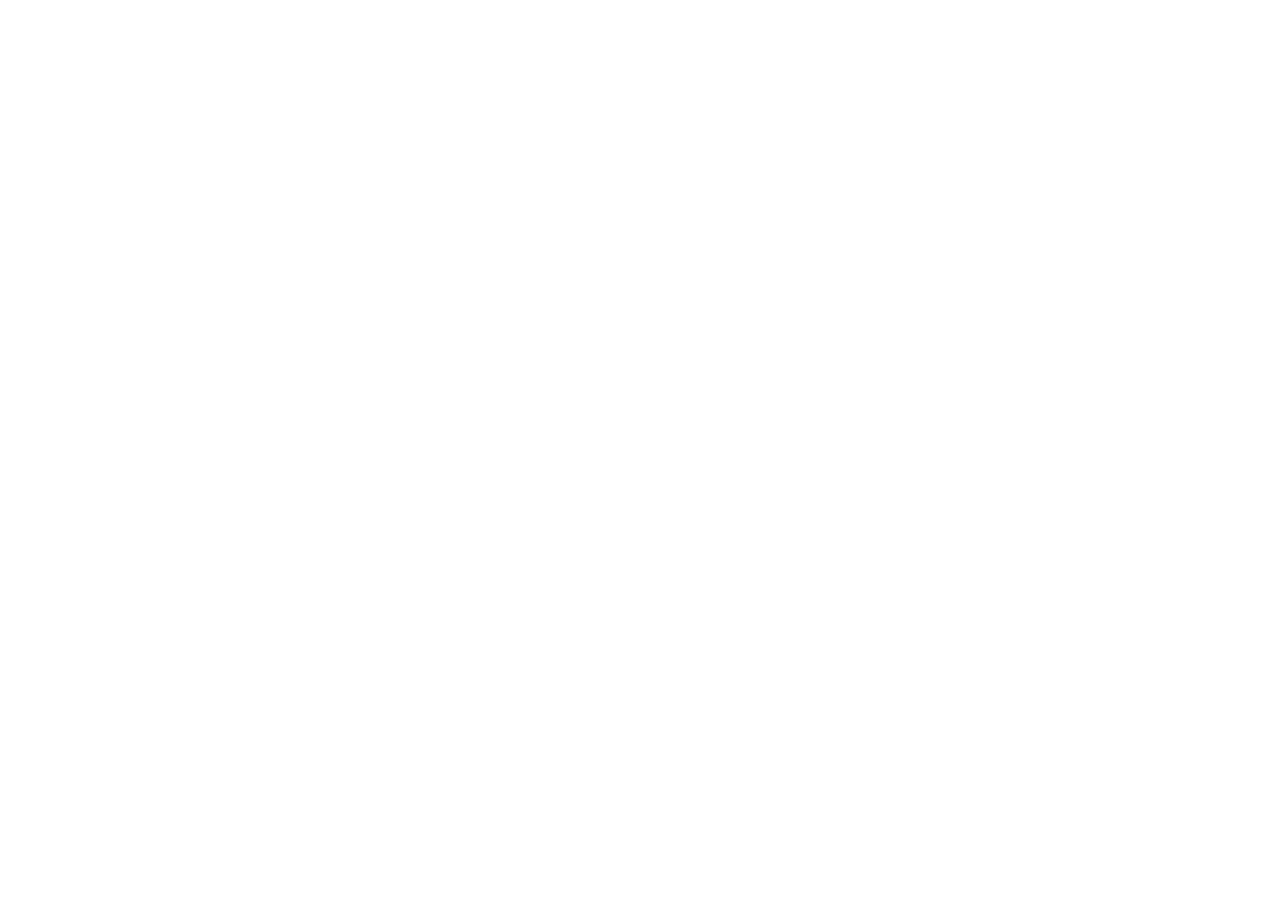
==== index.html @ 3a7843c9 "meta tags" ====
<!DOCTYPE html>
<html lang="en">

<head>
    <meta charset="UTF-8">
    <title>Cyberpur Platform</title>
    <meta http-equiv="X-UA-Compatible" content="IE=edge,chrome=1" />
    <meta name="description" content="Lokbidhi Learning by - Lokbidhi Cyberlab">
    <meta name="viewport" content="width=device-width, initial-scale=1.0, minimum-scale=1.0">
    <meta property="og:title" content="Cyberpur Vision Documentation" />
    <meta property="og:description" content="Cyberpur : Make Janakpur a Cyber City Vision Documentation" />
    <meta property="og:image"
        content="https://docs.cyberpur.com/img/cpur-vision.png" />
    <link rel="stylesheet" href="//cdn.jsdelivr.net/npm/docsify@4/lib/themes/vue.css">
    
    <link rel="stylesheet" href="https://unpkg.com/docsify-toc@1.0.0/dist/toc.css">
    <style>
        body {
            font-size: 18px
        }
        .markdown-section code, .markdown-section pre {
            background-color: #282828;
        }
        .markdown-section pre>code {
            color:#f97316;
        }

        .sidebar h1 a {
            color:#f97316;
        }

        main p {
            color:#f97316
        }
        
    </style>
</head>

<body>
    <div id="app"></div>
    <script>
        window.$docsify = {
            name: 'Cyberpur Knowledge base',
            repo: '',
            loadSidebar: true,
            subMaxLevel: 2,
            search: 'auto', // default
            search: [
                '/',            // => /README.md
                '/guide',       // => /guide.md
                '/get-started', // => /get-started.md                
            ],
            // complete configuration parameters
            search: {
                maxAge: 86400, // Expiration time, the default one day
                paths: [], // or 'auto'
                placeholder: 'Type to search',
                noData: 'No Results!',
                // Headline depth, 1 - 6
                depth: 2,
                hideOtherSidebarContent: false // whether or not to hide other sidebar content
            },
            toc: {
                scope: '.markdown-section',
                headings: 'h1, h2, h3, h4, h5, h6',
                title: 'Table of Contents',
            },
        };
    </script>
    <script src="//cdn.jsdelivr.net/npm/docsify@4"></script>
    <script src="//cdn.jsdelivr.net/npm/docsify/lib/plugins/search.min.js"></script>
    <script src="https://unpkg.com/docsify-toc@1.0.0/dist/toc.js"></script>
    <script>
        if (typeof navigator.serviceWorker !== 'undefined') {
            navigator.serviceWorker.register('sw.js')
        }
    </script>
</body>

</html>
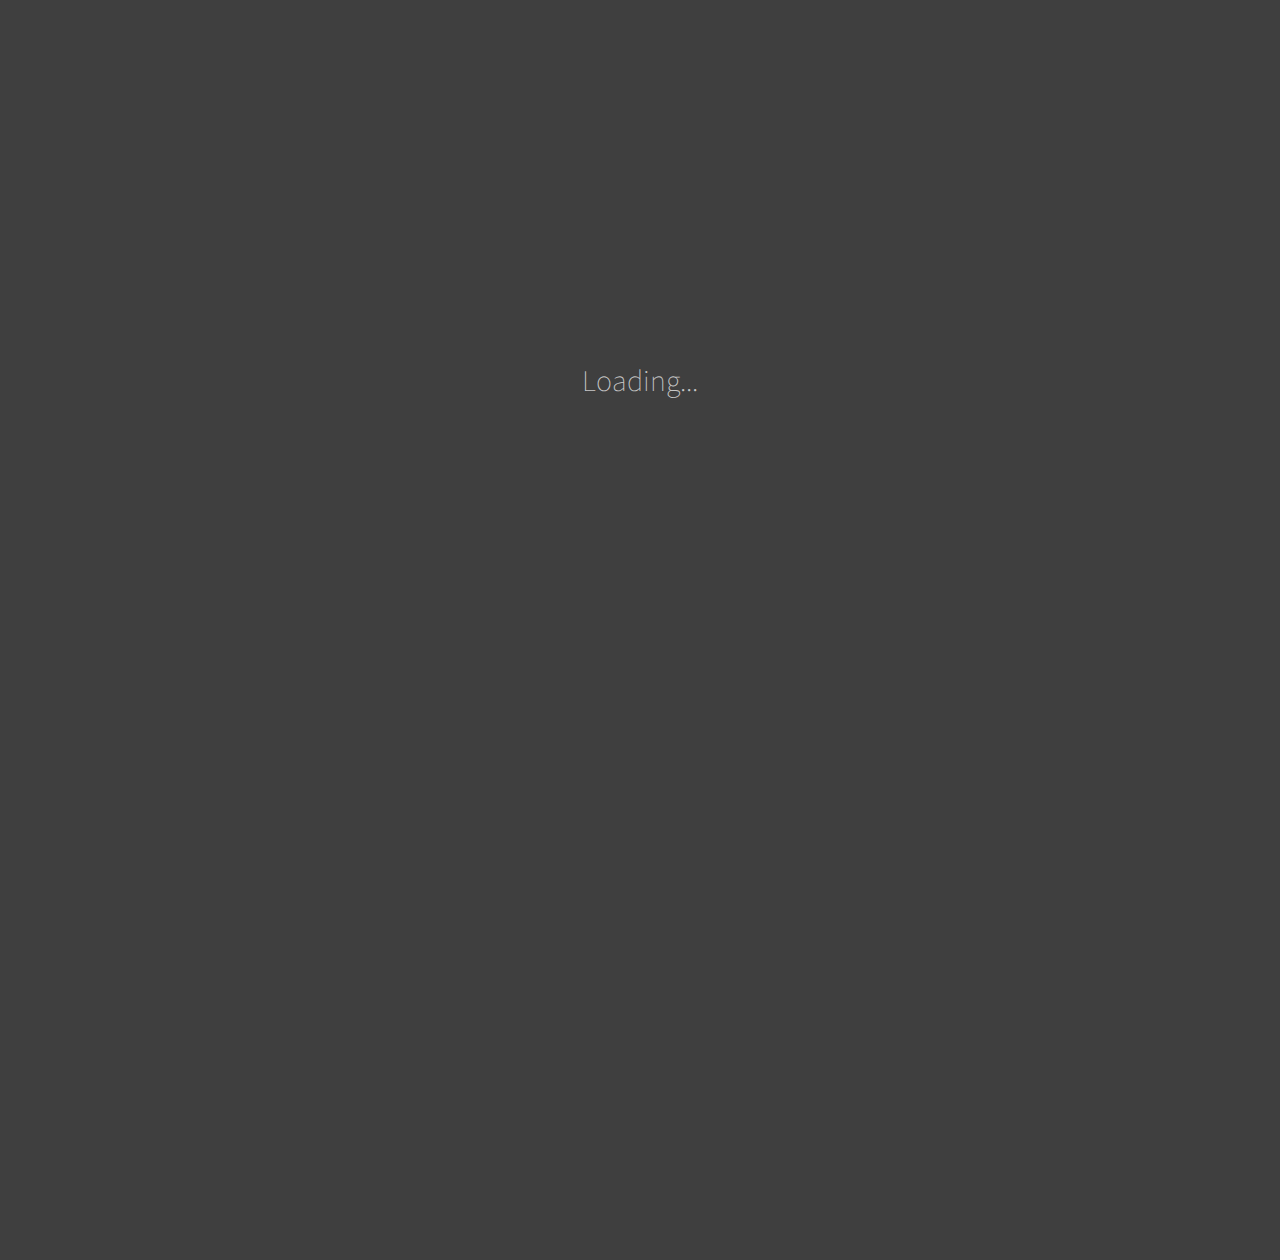
==== commit 4b848415: "first preview" ====
--- a/index.html
+++ b/index.html
@@ -10,10 +10,18 @@
     <meta property="og:title" content="Cyberpur Vision Documentation" />
     <meta property="og:description" content="Cyberpur : Make Janakpur a Cyber City Vision Documentation" />
     <meta property="og:image"
-        content="https://docs.cyberpur.com/img/cpur-vision.png" />
+        content="https://docs.cyberpur.com/img/banner.png" />
+    <meta property="og:url" content="https://docs.cyberpur.com" />
+    <meta property="og:type" content="website" />
     <link rel="stylesheet" href="//cdn.jsdelivr.net/npm/docsify@4/lib/themes/vue.css">
-    
-    <link rel="stylesheet" href="https://unpkg.com/docsify-toc@1.0.0/dist/toc.css">
+    <script>
+        // Public site only
+        if (!(/docsify/.test(location.host))) {
+            document.write(
+                '<link rel="stylesheet" href="./style.css">'
+            );
+        }
+    </script>
     <style>
         body {
             font-size: 18px
@@ -59,17 +67,11 @@
                 // Headline depth, 1 - 6
                 depth: 2,
                 hideOtherSidebarContent: false // whether or not to hide other sidebar content
-            },
-            toc: {
-                scope: '.markdown-section',
-                headings: 'h1, h2, h3, h4, h5, h6',
-                title: 'Table of Contents',
-            },
+            }
         };
     </script>
     <script src="//cdn.jsdelivr.net/npm/docsify@4"></script>
-    <script src="//cdn.jsdelivr.net/npm/docsify/lib/plugins/search.min.js"></script>
-    <script src="https://unpkg.com/docsify-toc@1.0.0/dist/toc.js"></script>
+    <script src="//cdn.jsdelivr.net/npm/docsify/lib/plugins/search.min.js"></script>    
     <script>
         if (typeof navigator.serviceWorker !== 'undefined') {
             navigator.serviceWorker.register('sw.js')
--- a/style.css
+++ b/style.css
@@ -0,0 +1,1002 @@
+@import url("https://fonts.googleapis.com/css?family=Roboto+Mono|Source+Sans+Pro:300,400,600");
+
+* {
+    -webkit-font-smoothing: antialiased;
+    -webkit-overflow-scrolling: touch;
+    -webkit-tap-highlight-color: rgba(0, 0, 0, 0);
+    -webkit-text-size-adjust: none;
+    -webkit-touch-callout: none;
+    box-sizing: border-box
+}
+
+body:not(.ready) {
+    overflow: hidden
+}
+
+body:not(.ready) .app-nav,
+body:not(.ready)>nav,
+body:not(.ready) [data-cloak] {
+    display: none
+}
+
+div#app {
+    font-size: 30px;
+    font-weight: lighter;
+    margin: 40vh auto;
+    text-align: center
+}
+
+div#app:empty:before {
+    content: "Loading..."
+}
+
+.emoji {
+    height: 1.2rem;
+    vertical-align: middle
+}
+
+.progress {
+    background-color: var(--theme-color, #ea6f5a);
+    height: 2px;
+    left: 0;
+    position: fixed;
+    right: 0;
+    top: 0;
+    transition: width .2s, opacity .4s;
+    width: 0;
+    z-index: 999999
+}
+
+.search a:hover {
+    color: var(--theme-color, #ea6f5a)
+}
+
+.search .search-keyword {
+    color: var(--theme-color, #ea6f5a);
+    font-style: normal;
+    font-weight: 700
+}
+
+body,
+html {
+    height: 100%
+}
+
+body {
+    -moz-osx-font-smoothing: grayscale;
+    -webkit-font-smoothing: antialiased;
+    color: #c8c8c8;
+    font-family: Source Sans Pro, Helvetica Neue, Arial, sans-serif;
+    font-size: 15px;
+    letter-spacing: 0;
+    margin: 0;
+    overflow-x: hidden
+}
+
+img {
+    max-width: 100%
+}
+
+a[disabled] {
+    cursor: not-allowed;
+    opacity: .6
+}
+
+kbd {
+    border: 1px solid #ccc;
+    border-radius: 3px;
+    display: inline-block;
+    font-size: 12px !important;
+    line-height: 12px;
+    margin-bottom: 3px;
+    padding: 3px 5px;
+    vertical-align: middle
+}
+
+li input[type=checkbox] {
+    margin: 0 .2em .25em 0;
+    vertical-align: middle
+}
+
+.app-nav {
+    margin: 25px 60px 0 0;
+    position: absolute;
+    right: 0;
+    text-align: right;
+    z-index: 10
+}
+
+.app-nav.no-badge {
+    margin-right: 25px
+}
+
+.app-nav p {
+    margin: 0
+}
+
+.app-nav>a {
+    margin: 0 1rem;
+    padding: 5px 0
+}
+
+.app-nav li,
+.app-nav ul {
+    display: inline-block;
+    list-style: none;
+    margin: 0
+}
+
+.app-nav a {
+    color: inherit;
+    font-size: 16px;
+    text-decoration: none;
+    transition: color .3s
+}
+
+.app-nav a:hover {
+    color: var(--theme-color, #ea6f5a)
+}
+
+.app-nav a.active {
+    border-bottom: 2px solid var(--theme-color, #ea6f5a);
+    color: var(--theme-color, #ea6f5a)
+}
+
+.app-nav li {
+    display: inline-block;
+    margin: 0 1rem;
+    padding: 5px 0;
+    position: relative;
+    cursor: pointer
+}
+
+.app-nav li ul {
+    background-color: #fff;
+    border: 1px solid;
+    border-color: #ddd #ddd #ccc;
+    border-radius: 4px;
+    box-sizing: border-box;
+    display: none;
+    max-height: calc(100vh - 61px);
+    overflow-y: auto;
+    padding: 10px 0;
+    position: absolute;
+    right: -15px;
+    text-align: left;
+    top: 100%;
+    white-space: nowrap
+}
+
+.app-nav li ul li {
+    display: block;
+    font-size: 14px;
+    line-height: 1rem;
+    margin: 8px 14px;
+    white-space: nowrap
+}
+
+.app-nav li ul a {
+    display: block;
+    font-size: inherit;
+    margin: 0;
+    padding: 0
+}
+
+.app-nav li ul a.active {
+    border-bottom: 0
+}
+
+.app-nav li:hover ul {
+    display: block
+}
+
+.github-corner {
+    border-bottom: 0;
+    position: fixed;
+    right: 0;
+    text-decoration: none;
+    top: 0;
+    z-index: 1
+}
+
+.github-corner:hover .octo-arm {
+    -webkit-animation: octocat-wave .56s ease-in-out;
+    animation: octocat-wave .56s ease-in-out
+}
+
+.github-corner svg {
+    color: #3f3f3f;
+    fill: var(--theme-color, #ea6f5a);
+    height: 80px;
+    width: 80px
+}
+
+main {
+    display: block;
+    position: relative;
+    width: 100vw;
+    height: 100%;
+    z-index: 0
+}
+
+main.hidden {
+    display: none
+}
+
+.anchor {
+    display: inline-block;
+    text-decoration: none;
+    transition: all .3s
+}
+
+.anchor span {
+    color: #c8c8c8
+}
+
+.anchor:hover {
+    text-decoration: underline
+}
+
+.sidebar {
+    border-right: 1px solid rgba(0, 0, 0, .07);
+    overflow-y: auto;
+    padding: 40px 0 0;
+    position: absolute;
+    top: 0;
+    bottom: 0;
+    left: 0;
+    transition: transform .25s ease-out;
+    width: 300px;
+    z-index: 20
+}
+
+.sidebar>h1 {
+    margin: 0 auto 1rem;
+    font-size: 1.5rem;
+    font-weight: 300;
+    text-align: center
+}
+
+.sidebar>h1 a {
+    color: inherit;
+    text-decoration: none
+}
+
+.sidebar>h1 .app-nav {
+    display: block;
+    position: static
+}
+
+.sidebar .sidebar-nav {
+    line-height: 2em;
+    padding-bottom: 40px
+}
+
+.sidebar li.collapse .app-sub-sidebar {
+    display: none
+}
+
+.sidebar ul {
+    margin: 0 0 0 15px;
+    padding: 0
+}
+
+.sidebar li>p {
+    font-weight: 700;
+    margin: 0
+}
+
+.sidebar ul,
+.sidebar ul li {
+    list-style: none
+}
+
+.sidebar ul li a {
+    border-bottom: none;
+    display: block
+}
+
+.sidebar ul li ul {
+    padding-left: 20px
+}
+
+.sidebar::-webkit-scrollbar {
+    width: 4px
+}
+
+.sidebar::-webkit-scrollbar-thumb {
+    background: transparent;
+    border-radius: 4px
+}
+
+.sidebar:hover::-webkit-scrollbar-thumb {
+    background: hsla(0, 0%, 53.3%, .4)
+}
+
+.sidebar:hover::-webkit-scrollbar-track {
+    background: hsla(0, 0%, 53.3%, .1)
+}
+
+.sidebar-toggle {
+    background-color: transparent;
+    background-color: rgba(63, 63, 63, .8);
+    border: 0;
+    outline: none;
+    padding: 10px;
+    position: absolute;
+    bottom: 0;
+    left: 0;
+    text-align: center;
+    transition: opacity .3s;
+    width: 284px;
+    z-index: 30;
+    cursor: pointer
+}
+
+.sidebar-toggle:hover .sidebar-toggle-button {
+    opacity: .4
+}
+
+.sidebar-toggle span {
+    background-color: var(--theme-color, #ea6f5a);
+    display: block;
+    margin-bottom: 4px;
+    width: 16px;
+    height: 2px
+}
+
+body.sticky .sidebar,
+body.sticky .sidebar-toggle {
+    position: fixed
+}
+
+.content {
+    padding-top: 60px;
+    position: absolute;
+    top: 0;
+    right: 0;
+    bottom: 0;
+    left: 300px;
+    transition: left .25s ease
+}
+
+.markdown-section {
+    margin: 0 auto;
+    max-width: 80%;
+    padding: 30px 15px 40px;
+    position: relative
+}
+
+.markdown-section>* {
+    box-sizing: border-box;
+    font-size: inherit
+}
+
+.markdown-section>:first-child {
+    margin-top: 0 !important
+}
+
+.markdown-section hr {
+    border: none;
+    border-bottom: 1px solid #eee;
+    margin: 2em 0
+}
+
+.markdown-section iframe {
+    border: 1px solid #eee;
+    width: 1px;
+    min-width: 100%
+}
+
+.markdown-section table {
+    border-collapse: collapse;
+    border-spacing: 0;
+    display: block;
+    margin-bottom: 1rem;
+    overflow: auto;
+    width: 100%
+}
+
+.markdown-section th {
+    font-weight: 700
+}
+
+.markdown-section td,
+.markdown-section th {
+    border: 1px solid #ddd;
+    padding: 6px 13px
+}
+
+.markdown-section tr {
+    border-top: 1px solid #ccc
+}
+
+.markdown-section tr:nth-child(2n) {
+    background-color: #f8f8f8
+}
+
+.markdown-section p.tip {
+    background-color: #f8f8f8;
+    border-bottom-right-radius: 2px;
+    border-left: 4px solid #f66;
+    border-top-right-radius: 2px;
+    margin: 2em 0;
+    padding: 12px 24px 12px 30px;
+    position: relative
+}
+
+.markdown-section p.tip:before {
+    background-color: #f66;
+    border-radius: 100%;
+    color: #3f3f3f;
+    content: "!";
+    font-family: Dosis, Source Sans Pro, Helvetica Neue, Arial, sans-serif;
+    font-size: 14px;
+    font-weight: 700;
+    left: -12px;
+    line-height: 20px;
+    position: absolute;
+    height: 20px;
+    width: 20px;
+    text-align: center;
+    top: 14px
+}
+
+.markdown-section p.tip code {
+    background-color: #efefef
+}
+
+.markdown-section p.tip em {
+    color: #c8c8c8
+}
+
+.markdown-section p.warn {
+    background: rgba(234, 111, 90, .1);
+    border-radius: 2px;
+    padding: 1rem
+}
+
+.markdown-section ul.task-list>li {
+    list-style-type: none
+}
+
+body.close .sidebar {
+    transform: translateX(-300px)
+}
+
+body.close .sidebar-toggle {
+    width: auto
+}
+
+body.close .content {
+    left: 0
+}
+
+@media print {
+
+    .app-nav,
+    .github-corner,
+    .sidebar,
+    .sidebar-toggle {
+        display: none
+    }
+}
+
+@media screen and (max-width:768px) {
+
+    .github-corner,
+    .sidebar,
+    .sidebar-toggle {
+        position: fixed
+    }
+
+    .app-nav {
+        margin-top: 16px
+    }
+
+    .app-nav li ul {
+        top: 30px
+    }
+
+    main {
+        height: auto;
+        min-height: 100vh;
+        overflow-x: hidden
+    }
+
+    .sidebar {
+        left: -300px;
+        transition: transform .25s ease-out
+    }
+
+    .content {
+        left: 0;
+        max-width: 100vw;
+        position: static;
+        padding-top: 20px;
+        transition: transform .25s ease
+    }
+
+    .app-nav,
+    .github-corner {
+        transition: transform .25s ease-out
+    }
+
+    .sidebar-toggle {
+        background-color: transparent;
+        width: auto;
+        padding: 30px 30px 10px 10px
+    }
+
+    body.close .sidebar {
+        transform: translateX(300px)
+    }
+
+    body.close .sidebar-toggle {
+        background-color: rgba(63, 63, 63, .8);
+        transition: background-color 1s;
+        width: 284px;
+        padding: 10px
+    }
+
+    body.close .content {
+        transform: translateX(300px)
+    }
+
+    body.close .app-nav,
+    body.close .github-corner {
+        display: none
+    }
+
+    .github-corner:hover .octo-arm {
+        -webkit-animation: none;
+        animation: none
+    }
+
+    .github-corner .octo-arm {
+        -webkit-animation: octocat-wave .56s ease-in-out;
+        animation: octocat-wave .56s ease-in-out
+    }
+}
+
+@-webkit-keyframes octocat-wave {
+
+    0%,
+    to {
+        transform: rotate(0)
+    }
+
+    20%,
+    60% {
+        transform: rotate(-25deg)
+    }
+
+    40%,
+    80% {
+        transform: rotate(10deg)
+    }
+}
+
+@keyframes octocat-wave {
+
+    0%,
+    to {
+        transform: rotate(0)
+    }
+
+    20%,
+    60% {
+        transform: rotate(-25deg)
+    }
+
+    40%,
+    80% {
+        transform: rotate(10deg)
+    }
+}
+
+section.cover {
+    align-items: center;
+    background-position: 50%;
+    background-repeat: no-repeat;
+    background-size: cover;
+    height: 100vh;
+    width: 100vw;
+    display: none
+}
+
+section.cover.show {
+    display: flex
+}
+
+section.cover.has-mask .mask {
+    background-color: #3f3f3f;
+    opacity: .8;
+    position: absolute;
+    top: 0;
+    height: 100%;
+    width: 100%
+}
+
+section.cover .cover-main {
+    flex: 1;
+    margin: -20px 16px 0;
+    text-align: center;
+    position: relative
+}
+
+section.cover a {
+    color: inherit;
+    text-decoration: none
+}
+
+section.cover a:hover {
+    text-decoration: none
+}
+
+section.cover p {
+    line-height: 1.5rem;
+    margin: 1em 0
+}
+
+section.cover h1 {
+    color: inherit;
+    font-size: 2.5rem;
+    font-weight: 300;
+    margin: .625rem 0 2.5rem;
+    position: relative;
+    text-align: center
+}
+
+section.cover h1 a {
+    display: block
+}
+
+section.cover h1 small {
+    bottom: -.4375rem;
+    font-size: 1rem;
+    position: absolute
+}
+
+section.cover blockquote {
+    font-size: 1.5rem;
+    text-align: center
+}
+
+section.cover ul {
+    line-height: 1.8;
+    list-style-type: none;
+    margin: 1em auto;
+    max-width: 500px;
+    padding: 0
+}
+
+section.cover .cover-main>p:last-child a {
+    border-radius: 2rem;
+    border: 1px solid var(--theme-color, #ea6f5a);
+    box-sizing: border-box;
+    color: var(--theme-color, #ea6f5a);
+    display: inline-block;
+    font-size: 1.05rem;
+    letter-spacing: .1rem;
+    margin: .5rem 1rem;
+    padding: .75em 2rem;
+    text-decoration: none;
+    transition: all .15s ease
+}
+
+section.cover .cover-main>p:last-child a:last-child {
+    background-color: var(--theme-color, #ea6f5a);
+    color: #fff
+}
+
+section.cover .cover-main>p:last-child a:last-child:hover {
+    color: inherit;
+    opacity: .8
+}
+
+section.cover .cover-main>p:last-child a:hover {
+    color: inherit
+}
+
+section.cover blockquote>p>a {
+    border-bottom: 2px solid var(--theme-color, #ea6f5a);
+    transition: color .3s
+}
+
+section.cover blockquote>p>a:hover {
+    color: var(--theme-color, #ea6f5a)
+}
+
+.sidebar,
+body {
+    background-color: #3f3f3f
+}
+
+.sidebar {
+    color: #c8c8c8
+}
+
+.sidebar li {
+    margin: 6px 15px 6px 0
+}
+
+.sidebar ul li a {
+    color: #c8c8c8;
+    font-size: 14px;
+    overflow: hidden;
+    text-decoration: none;
+    text-overflow: ellipsis;
+    white-space: nowrap
+}
+
+.sidebar ul li a:hover {
+    text-decoration: underline
+}
+
+.sidebar ul li ul {
+    padding: 0
+}
+
+.sidebar ul li.active>a {
+    color: var(--theme-color, #ea6f5a);
+    font-weight: 600
+}
+
+.markdown-section h1,
+.markdown-section h2,
+.markdown-section h3,
+.markdown-section h4,
+.markdown-section strong {
+    color: #657b83;
+    font-weight: 600
+}
+
+.markdown-section a {
+    color: var(--theme-color, #ea6f5a);
+    font-weight: 600
+}
+
+.markdown-section h1 {
+    font-size: 2rem;
+    margin: 0 0 1rem
+}
+
+.markdown-section h2 {
+    font-size: 1.75rem;
+    margin: 45px 0 .8rem
+}
+
+.markdown-section h3 {
+    font-size: 1.5rem;
+    margin: 40px 0 .6rem
+}
+
+.markdown-section h4 {
+    font-size: 1.25rem
+}
+
+.markdown-section h5 {
+    font-size: 1rem
+}
+
+.markdown-section h6 {
+    color: #777;
+    font-size: 1rem
+}
+
+.markdown-section figure,
+.markdown-section ol,
+.markdown-section p,
+.markdown-section ul {
+    margin: 1.2em 0
+}
+
+.markdown-section ol,
+.markdown-section p,
+.markdown-section ul {
+    line-height: 1.6rem;
+    word-spacing: .05rem
+}
+
+.markdown-section ol,
+.markdown-section ul {
+    padding-left: 1.5rem
+}
+
+.markdown-section blockquote {
+    border-left: 4px solid var(--theme-color, #ea6f5a);
+    color: #858585;
+    margin: 2em 0;
+    padding-left: 20px
+}
+
+.markdown-section blockquote p {
+    font-weight: 600;
+    margin-left: 0
+}
+
+.markdown-section iframe {
+    margin: 1em 0
+}
+
+.markdown-section em {
+    color: #7f8c8d
+}
+
+.markdown-section code {
+    background-color: #282828;
+    border-radius: 2px;
+    color: #657b83;
+    font-family: Roboto Mono, Monaco, courier, monospace;
+    margin: 0 2px;
+    padding: 3px 5px;
+    white-space: pre-wrap
+}
+
+.markdown-section>:not(h1):not(h2):not(h3):not(h4):not(h5):not(h6) code {
+    font-size: .8rem
+}
+
+.markdown-section pre {
+    -moz-osx-font-smoothing: initial;
+    -webkit-font-smoothing: initial;
+    background-color: #282828;
+    font-family: Roboto Mono, Monaco, courier, monospace;
+    line-height: 1.5rem;
+    margin: 1.2em 0;
+    overflow: auto;
+    padding: 0 1.4rem;
+    position: relative;
+    word-wrap: normal
+}
+
+.token.cdata,
+.token.comment,
+.token.doctype,
+.token.prolog {
+    color: #8e908c
+}
+
+.token.namespace {
+    opacity: .7
+}
+
+.token.boolean,
+.token.number {
+    color: #c76b29
+}
+
+.token.punctuation {
+    color: #525252
+}
+
+.token.property {
+    color: #c08b30
+}
+
+.token.tag {
+    color: #2973b7
+}
+
+.token.string {
+    color: var(--theme-color, #ea6f5a)
+}
+
+.token.selector {
+    color: #6679cc
+}
+
+.token.attr-name {
+    color: #2973b7
+}
+
+.language-css .token.string,
+.style .token.string,
+.token.entity,
+.token.url {
+    color: #22a2c9
+}
+
+.token.attr-value,
+.token.control,
+.token.directive,
+.token.unit {
+    color: var(--theme-color, #ea6f5a)
+}
+
+.token.keyword {
+    color: #e96900
+}
+
+.token.atrule,
+.token.regex,
+.token.statement {
+    color: #22a2c9
+}
+
+.token.placeholder,
+.token.variable {
+    color: #3d8fd1
+}
+
+.token.deleted {
+    text-decoration: line-through
+}
+
+.token.inserted {
+    border-bottom: 1px dotted #202746;
+    text-decoration: none
+}
+
+.token.italic {
+    font-style: italic
+}
+
+.token.bold,
+.token.important {
+    font-weight: 700
+}
+
+.token.important {
+    color: #c94922
+}
+
+.token.entity {
+    cursor: help
+}
+
+.markdown-section pre>code {
+    -moz-osx-font-smoothing: initial;
+    -webkit-font-smoothing: initial;
+    background-color: #282828;
+    border-radius: 2px;
+    color: #657b83;
+    display: block;
+    font-family: Roboto Mono, Monaco, courier, monospace;
+    font-size: .8rem;
+    line-height: inherit;
+    margin: 0 2px;
+    max-width: inherit;
+    overflow: inherit;
+    padding: 2.2em 5px;
+    white-space: inherit
+}
+
+.markdown-section code:after,
+.markdown-section code:before {
+    letter-spacing: .05rem
+}
+
+code .token {
+    -moz-osx-font-smoothing: initial;
+    -webkit-font-smoothing: initial;
+    min-height: 1.5rem;
+    position: relative;
+    left: auto
+}
+
+pre:after {
+    color: #ccc;
+    content: attr(data-lang);
+    font-size: .6rem;
+    font-weight: 600;
+    height: 15px;
+    line-height: 15px;
+    padding: 5px 10px 0;
+    position: absolute;
+    right: 0;
+    text-align: right;
+    top: 0
+}
+
+.markdown-section p.tip {
+    background-color: #282828;
+    color: #657b83
+}
+
+input[type=search] {
+    background: #4f4f4f;
+    border-color: #4f4f4f;
+    color: #c8c8c8
+}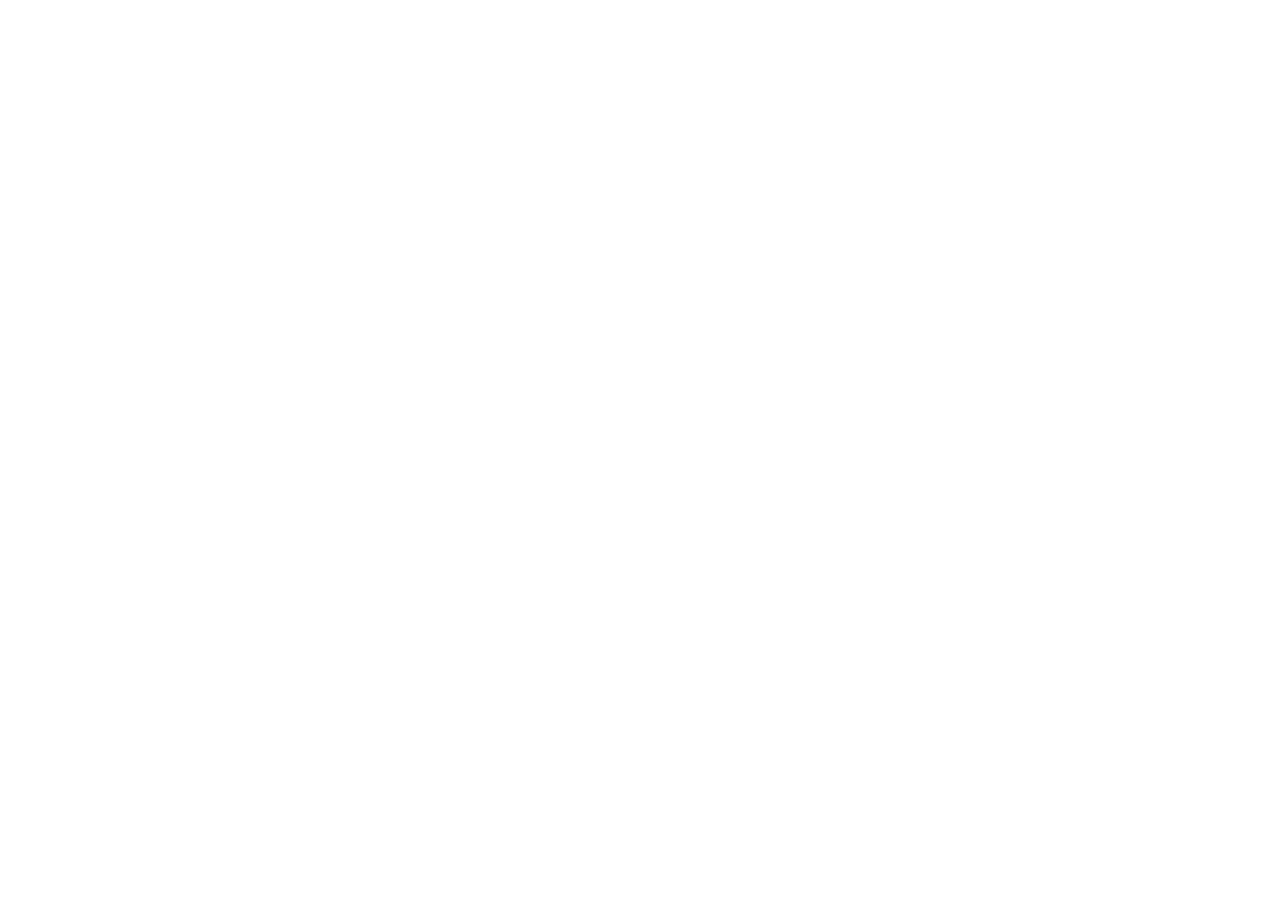
==== commit f7a25fdb: "dark mode test" ====
--- a/index.html
+++ b/index.html
@@ -16,7 +16,7 @@
     <link rel="stylesheet" href="//cdn.jsdelivr.net/npm/docsify@4/lib/themes/vue.css">
     <script>
         // Public site only
-        if (!(/docsify/.test(location.host))) {
+        if (/dark/.test(location.pathname)) {
             document.write(
                 '<link rel="stylesheet" href="./style.css">'
             );
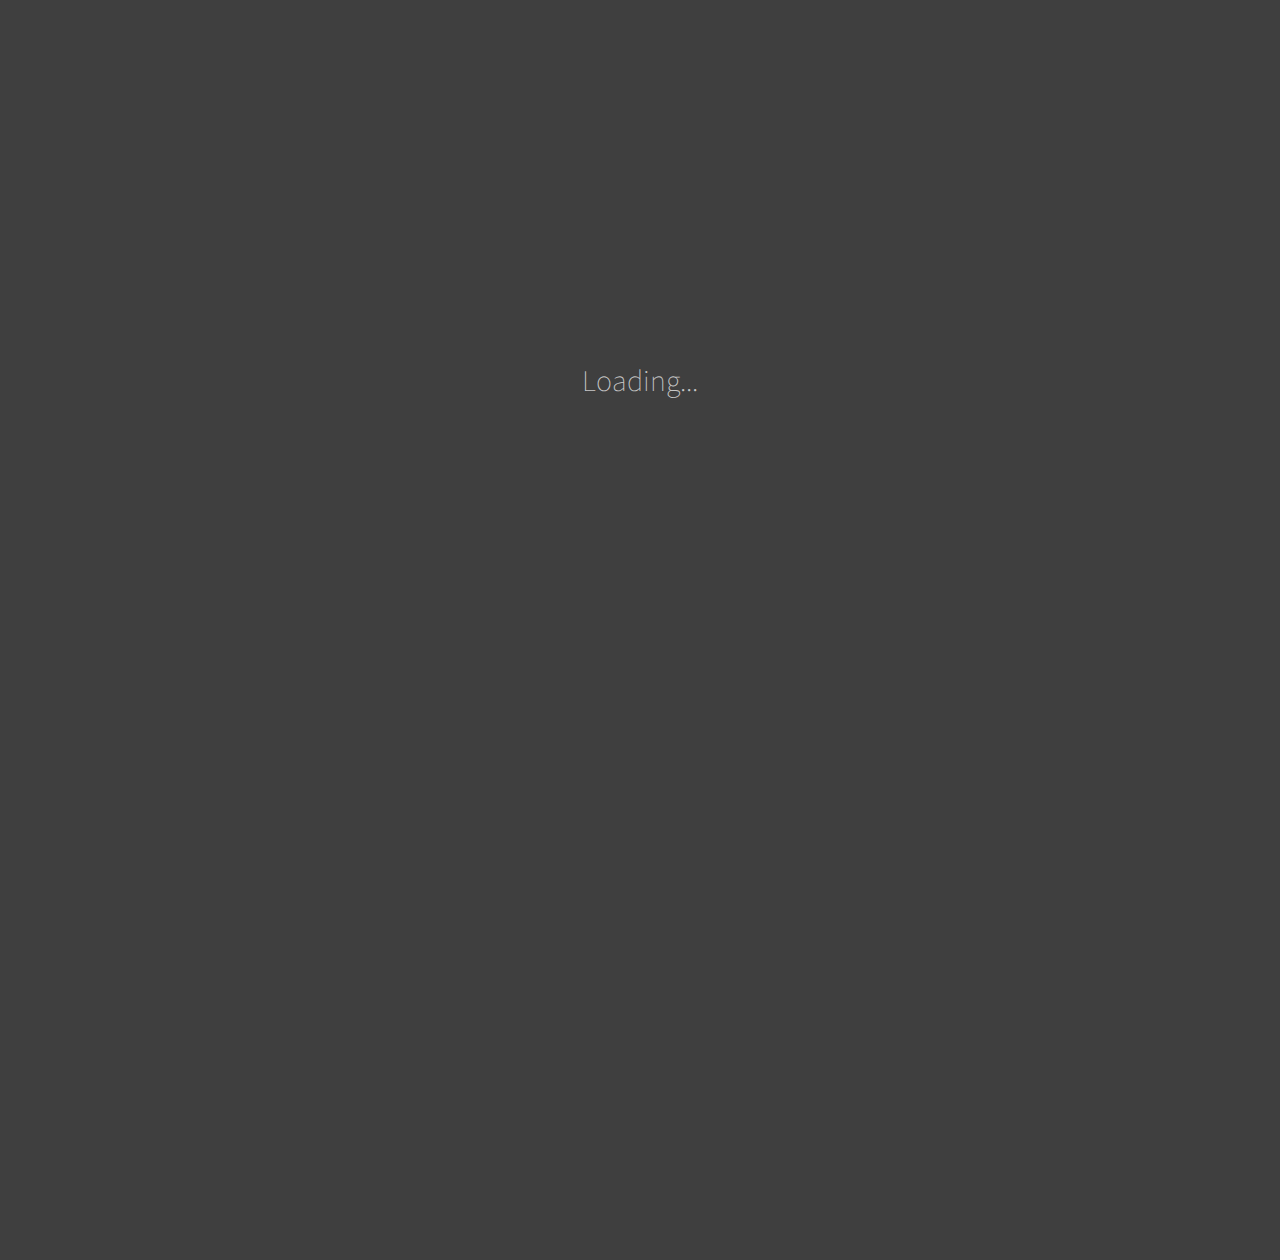
==== commit c1ee826e: "Update index.html" ====
--- a/index.html
+++ b/index.html
@@ -16,7 +16,7 @@
     <link rel="stylesheet" href="//cdn.jsdelivr.net/npm/docsify@4/lib/themes/vue.css">
     <script>
         // Public site only
-        if (/dark/.test(location.pathname)) {
+        if (!(/cyberpur/.test(location.host))) {
             document.write(
                 '<link rel="stylesheet" href="./style.css">'
             );
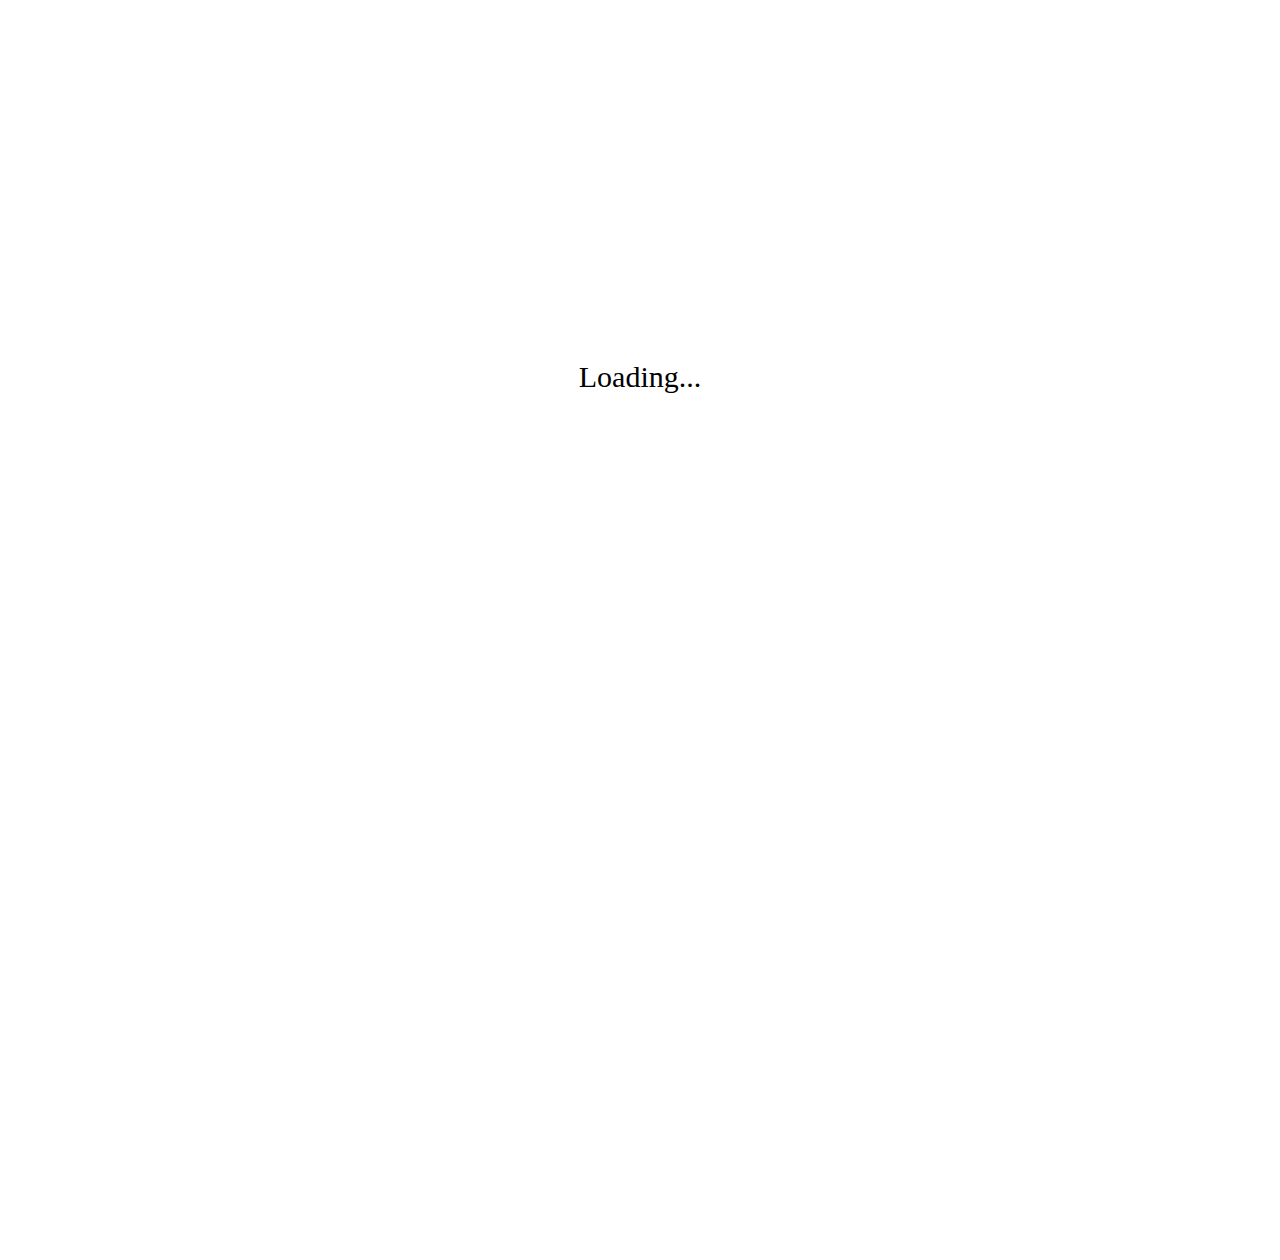
==== commit 56d12cdb: "dark css ,vision mission" ====
--- a/index.html
+++ b/index.html
@@ -13,34 +13,24 @@
         content="https://docs.cyberpur.com/img/banner.png" />
     <meta property="og:url" content="https://docs.cyberpur.com" />
     <meta property="og:type" content="website" />
-    <link rel="stylesheet" href="//cdn.jsdelivr.net/npm/docsify@4/lib/themes/vue.css">
-    <script>
-        // Public site only
-        if (!(/cyberpur/.test(location.host))) {
-            document.write(
-                '<link rel="stylesheet" href="./style.css">'
-            );
-        }
-    </script>
+    <link rel="stylesheet" href="./dark.min.css" />
     <style>
-        body {
-            font-size: 18px
-        }
-        .markdown-section code, .markdown-section pre {
-            background-color: #282828;
-        }
-        .markdown-section pre>code {
-            color:#f97316;
+        body, pre>code>span {
+            font-size: 18px;
         }
 
-        .sidebar h1 a {
+        .markdown-section pre>code, .sidebar h1 a, main p {
             color:#f97316;
+            font-size: 18px;
         }
 
-        main p {
-            color:#f97316
+        .sidebar-toggle {
+            background-color: #f97316;
         }
-        
+
+        .sidebar-toggle-button span {
+            background-color : white;
+        }
     </style>
 </head>
 
@@ -67,11 +57,17 @@
                 // Headline depth, 1 - 6
                 depth: 2,
                 hideOtherSidebarContent: false // whether or not to hide other sidebar content
-            }
+            },
+            pagination: {
+                crossChapter: true,
+                crossChapterText: true,
+            },
         };
     </script>
     <script src="//cdn.jsdelivr.net/npm/docsify@4"></script>
-    <script src="//cdn.jsdelivr.net/npm/docsify/lib/plugins/search.min.js"></script>    
+    <script src="//cdn.jsdelivr.net/npm/docsify/lib/plugins/search.min.js"></script>
+    <script src="//unpkg.com/docsify-pagination/dist/docsify-pagination.min.js"></script>
+    <script src="//cdn.jsdelivr.net/npm/docsify-darklight-theme@latest/dist/index.min.js"></script>
     <script>
         if (typeof navigator.serviceWorker !== 'undefined') {
             navigator.serviceWorker.register('sw.js')
--- a/dark.min.css
+++ b/dark.min.css
@@ -0,0 +1 @@
+@import url(https://fonts.googleapis.com/css?family=PT+Sans&Source+Sans+Pro&Roboto+Mono&display=swap);*{-webkit-font-smoothing:antialiased;-webkit-overflow-scrolling:touch;-webkit-tap-highlight-color:transparent;-webkit-text-size-adjust:none;-webkit-touch-callout:none;box-sizing:border-box}body:not(.ready){overflow:hidden}.search{border-bottom:none!important}.search .input-wrap{margin-top:20px!important}.search input{border:1px solid var(--borderColor)!important;background-color:var(--background)!important;margin:0 auto;color:var(--textColor);width:90%!important;border-radius:15px;text-indent:15px}body:not(.ready) .app-nav,body:not(.ready) [data-cloak],body:not(.ready)>nav{display:none}div#app{font-size:30px;font-weight:lighter;margin:40vh auto;text-align:center}div#app:empty:before{content:"Loading..."}.emoji{height:1.2rem;vertical-align:middle}.progress{background-color:var(--accent);height:2px;left:0;position:fixed;right:0;top:0;transition:width .2s,opacity .4s;width:0;z-index:999999}.search .search-keyword,.search a:hover{color:var(--accent)}.search .search-keyword{font-style:normal;font-weight:700}body,html{height:100%}body{-moz-osx-font-smoothing:grayscale;-webkit-font-smoothing:antialiased;color:var(--textColor);font-family:var(--siteFont),Helvetica Neue,Arial,sans-serif;font-size:var(--bodyFontSize);letter-spacing:0;margin:0;overflow-x:hidden}.markdown-section h2{color:#fff}img{max-width:100%}a[disabled]{cursor:not-allowed;opacity:.6}kbd{border:1px solid #ccc;border-radius:3px;display:inline-block;font-size:12px!important;line-height:12px;margin-bottom:3px;padding:3px 5px;vertical-align:middle}li input[type=checkbox]{margin:0 .2em .25em 0;vertical-align:middle}.app-nav{margin:25px 60px 0 0;position:absolute;right:0;text-align:right;z-index:10}.app-nav.no-badge{margin-right:25px}.app-nav p{margin:0}.app-nav>a{margin:0 1rem;padding:5px 0}.app-nav li,.app-nav ul{display:inline-block;list-style:none;margin:0}.app-nav a{color:inherit;font-size:16px;text-decoration:none;transition:color .3s}.app-nav a.active,.app-nav a:hover{color:var(--accent)}.app-nav a.active{border-bottom:2px solid var(--accent)}.app-nav li{display:inline-block;margin:0 1rem;padding:5px 0;position:relative;cursor:pointer}.app-nav li ul{background-color:#fff;border:1px solid;border-color:#ddd #ddd #ccc;border-radius:4px;box-sizing:border-box;display:none;max-height:calc(100vh - 61px);overflow-y:auto;padding:10px 0;position:absolute;right:-15px;text-align:left;top:100%;white-space:nowrap}.app-nav li ul li{display:block;font-size:14px;line-height:1rem;margin:8px 14px;white-space:nowrap}.app-nav li ul a{display:block;font-size:inherit;margin:0;padding:0}.app-nav li ul a.active{border-bottom:0}.app-nav li:hover ul{display:block}.github-corner{border-bottom:0;position:fixed;right:0;text-decoration:none;top:0;z-index:1}.github-corner:hover .octo-arm{-webkit-animation:octocat-wave .56s ease-in-out;animation:octocat-wave .56s ease-in-out}.github-corner svg{color:#fff;fill:var(--accent);height:70px;width:70px}main{display:block;position:relative;width:100vw;height:100%;z-index:0}main.hidden{display:none}.anchor{display:inline-block;text-decoration:none;transition:all .3s}.anchor span{color:var(--textColor)}.anchor:hover{text-decoration:underline}.sidebar{border-right:1px solid var(--borderColor);overflow-y:auto;padding:40px 0 0;position:absolute;top:0;bottom:0;left:0;transition:transform .25s ease-out;width:300px;z-index:20}.sidebar>h1{margin:0 auto 1rem;font-size:1.5rem;font-weight:300;text-align:center}.sidebar>h1 a{color:inherit;text-decoration:none}.sidebar>h1 .app-nav{display:block;position:static}.sidebar .sidebar-nav{line-height:2em;padding-bottom:40px}.sidebar li.collapse .app-sub-sidebar{display:none}.sidebar ul{margin:0 0 0 15px;padding:0}.sidebar li>p{font-weight:700;margin:0}.sidebar ul,.sidebar ul li{list-style:none}.sidebar ul li a{border-bottom:none;display:block}.sidebar ul li ul{padding-left:20px}.sidebar::-webkit-scrollbar{width:4px}.sidebar::-webkit-scrollbar-thumb{background:0 0;border-radius:4px}.sidebar:hover::-webkit-scrollbar-thumb{background:hsla(0,0%,53.3%,.4)}.sidebar:hover::-webkit-scrollbar-track{background:hsla(0,0%,53.3%,.1)}.sidebar-toggle{background-color:transparent;border:0;outline:0;padding:10px;position:absolute;bottom:0;left:0;text-align:center;transition:opacity .3s;width:284px;z-index:30;cursor:pointer}.sidebar-toggle:hover .sidebar-toggle-button{opacity:.4}.sidebar-toggle span{background-color:var(--accent);display:block;margin-bottom:4px;width:16px;height:2px}body.sticky .sidebar,body.sticky .sidebar-toggle{position:fixed}.content{padding-top:60px;position:absolute;top:0;right:0;bottom:0;left:300px;transition:left .25s ease}.markdown-section{margin:0 auto;max-width:90%;padding:30px 15px 40px;position:relative}.markdown-section>*{box-sizing:border-box;font-size:inherit}.markdown-section>:first-child{margin-top:0!important}.markdown-section hr{border:none;border-bottom:1px solid #eee;margin:2em 0}.markdown-section iframe{border:1px solid #eee;width:1px;min-width:100%}.markdown-section table{border-collapse:collapse;border-spacing:0;display:block;margin-bottom:1rem;overflow:auto;width:100%}.markdown-section th{font-weight:700}.markdown-section td,.markdown-section th{border:1px solid #ddd;padding:6px 13px}.markdown-section tr{border-top:1px solid #ccc}.markdown-section p.tip,.markdown-section tr:nth-child(2n){background-color:var(--codeBackgroundColor)}.markdown-section p.tip{border-bottom-right-radius:2px;border-left:4px solid #f66;border-top-right-radius:2px;margin:2em 0;padding:12px 24px 12px 30px;position:relative}.markdown-section p.tip:before{background-color:#f66;border-radius:100%;color:#fff;content:"!";font-family:Dosis,Source Sans Pro,Helvetica Neue,Arial,sans-serif;font-size:14px;font-weight:700;left:-12px;line-height:20px;position:absolute;height:20px;width:20px;text-align:center;top:14px}.markdown-section p.tip code{background-color:#efefef}.markdown-section p.tip em{color:#34495e}.markdown-section p.warn{background:rgba(66,185,131,.1);border-radius:2px;padding:1rem}.markdown-section ul.task-list>li{list-style-type:none}body.close .sidebar{transform:translateX(-300px)}body.close .sidebar-toggle{width:auto}body.close .content{left:0}@media print{.app-nav,.github-corner,.sidebar,.sidebar-toggle{display:none}}@media screen and (max-width:768px){.github-corner,.sidebar,.sidebar-toggle{position:fixed}.app-nav{margin-top:16px}.app-nav li ul{top:30px}main{height:auto;overflow-x:hidden}.sidebar{left:-300px;transition:transform .25s ease-out}.content{left:0;max-width:100vw;position:static;padding-top:20px;transition:transform .25s ease}.app-nav,.github-corner{transition:transform .25s ease-out}.sidebar-toggle{background-color:transparent;width:auto;padding:30px 30px 10px 10px}body.close .sidebar{transform:translateX(300px)}body.close .sidebar-toggle{transition:background-color 1s;width:284px;padding:10px}body.close .content{transform:translateX(300px)}body.close .app-nav,body.close .github-corner{display:none}.github-corner:hover .octo-arm{-webkit-animation:none;animation:none}.github-corner .octo-arm{-webkit-animation:octocat-wave .56s ease-in-out;animation:octocat-wave .56s ease-in-out}#docsify-darklight-theme{position:absolute;right:10px;top:15px;width:25px;height:25px;background-repeat:no-repeat;background-image:var(--toogleImage);background-size:cover;cursor:pointer;-webkit-user-select:none;-moz-user-select:none;-ms-user-select:none;user-select:none;transition:background-image .15s ease-in-out .15s}}@-webkit-keyframes octocat-wave{0%,to{transform:rotate(0)}20%,60%{transform:rotate(-25deg)}40%,80%{transform:rotate(10deg)}}@keyframes octocat-wave{0%,to{transform:rotate(0)}20%,60%{transform:rotate(-25deg)}40%,80%{transform:rotate(10deg)}}section.cover{align-items:center;background-position:50%;background-repeat:no-repeat;background-size:cover;height:100vh;display:none}section.cover.show{display:flex;background:var(--coverBackground)!important}section.cover.has-mask .mask{background-color:#fff;opacity:.8;position:absolute;top:0;height:100%;width:100%}section.cover .cover-main{flex:1;margin:-20px 16px 0;text-align:center;z-index:1}section.cover a{color:inherit}section.cover a,section.cover a:hover{text-decoration:none}section.cover p{line-height:1.5rem;margin:1em 0}section.cover h1{color:inherit;font-size:2.5rem;font-weight:300;margin:.625rem 0 2.5rem;position:relative;text-align:center}section.cover h1 a{display:block}section.cover h1 small{bottom:-.4375rem;font-size:1rem;position:absolute}section.cover blockquote{font-size:1.5rem;text-align:center}section.cover ul{line-height:1.8;list-style-type:none;margin:1em auto;max-width:500px;padding:0}section.cover .cover-main>p:last-child a{border-radius:2rem;border:1px solid var(--accent);box-sizing:border-box;color:var(--accent);display:inline-block;font-size:1.05rem;letter-spacing:.1rem;margin:.5rem 1rem;padding:.75em 2rem;text-decoration:none;transition:all .15s ease}section.cover .cover-main>p:last-child a:last-child{background-color:var(--accent);color:#fff}section.cover .cover-main>p:last-child a:last-child:hover{color:inherit;opacity:.8}section.cover .cover-main>p:last-child a:hover{color:inherit}section.cover blockquote>p>a{border-bottom:2px solid var(--accent);transition:color .3s}section.cover blockquote>p>a:hover{color:var(--accent)}.sidebar,body{background-color:var(--background);transition:background-image .15s ease-in-out .15s}.sidebar{color:var(--textColor)}.sidebar li{margin:6px 0}.sidebar ul li a{color:var(--sidebarSublink);font-size:14px;font-weight:400;overflow:hidden;text-decoration:none;text-overflow:ellipsis;white-space:nowrap}.sidebar ul li a:hover{text-decoration:underline}.sidebar ul li ul{padding:0}.sidebar ul li.active>a{border-right:2px solid;color:var(--accent);font-weight:600}.app-sub-sidebar li:before{content:"-";padding-right:4px;float:left}.markdown-section h1,.markdown-section h2,.markdown-section h3,.markdown-section h4,.markdown-section strong{color:var(--textColor);font-weight:600}.markdown-section a{color:var(--accent);font-weight:600;text-decoration:none}.markdown-section h1{font-size:2rem;margin:0 0 1rem}.markdown-section h2{font-size:1.75rem;margin:45px 0 .8rem}.markdown-section h3{font-size:1.5rem;margin:40px 0 .6rem}.markdown-section h4{font-size:1.25rem}.markdown-section h5{font-size:1rem}.markdown-section h6{color:#777;font-size:1rem}.markdown-section figure,.markdown-section p{margin:1.2em 0}.markdown-section ol,.markdown-section p,.markdown-section ul{line-height:1.6rem;word-spacing:.05rem}.markdown-section ol,.markdown-section ul{padding-left:1.5rem}.markdown-section blockquote{border-left:4px solid var(--accent);color:var(--blockQuoteColor);margin:2em 0;padding-left:20px}.markdown-section blockquote p{font-weight:600;margin-left:0}.markdown-section iframe{margin:1em 0}.markdown-section em{color:#7f8c8d}.markdown-section code{border-radius:2px;color:var(--highlightColor);font-size:.9rem;margin:0 2px;padding:3px 5px;white-space:pre-wrap;font-weight:700}.markdown-section code,.markdown-section pre{background-color:var(--codeBackgroundColor);font-family:var(--codeFontFamily)}.markdown-section pre{-moz-osx-font-smoothing:initial;-webkit-font-smoothing:initial;line-height:1.5rem;margin:1.2em 0;overflow:auto;padding:0 1.4rem;position:relative;word-wrap:normal}.token.cdata,.token.comment,.token.doctype,.token.prolog{color:#8e908c}.token.namespace{opacity:.7}.token.boolean,.token.number{color:#c76b29}.token.punctuation{color:#525252}.token.property{color:#c08b30}.token.tag{color:#2973b7}.token.string{color:var(--accent)}.token.selector{color:#6679cc}.token.attr-name{color:#2973b7}.language-css .token.string,.style .token.string,.token.entity,.token.url{color:#22a2c9}.token.attr-value,.token.control,.token.directive,.token.unit{color:var(--accent)}.token.function,.token.keyword{color:#e96900}.token.atrule,.token.regex,.token.statement{color:#22a2c9}.token.placeholder,.token.variable{color:#3d8fd1}.token.deleted{text-decoration:line-through}.token.inserted{border-bottom:1px dotted #202746;text-decoration:none}.token.italic{font-style:italic}.token.bold,.token.important{font-weight:700}.token.important{color:#c94922}.token.entity{cursor:help}.markdown-section pre>code{-moz-osx-font-smoothing:initial;-webkit-font-smoothing:initial;background-color:var(--codeBackgroundColor);border-radius:2px;color:var(--codeTextColor);display:block;font-family:Roboto Mono,Monaco,courier,monospace;font-size:.8rem;line-height:inherit;margin:0 2px;max-width:inherit;overflow:inherit;padding:2.2em 5px;white-space:inherit}.markdown-section code:after,.markdown-section code:before{letter-spacing:.05rem}code .token{-moz-osx-font-smoothing:initial;-webkit-font-smoothing:initial;min-height:1.5rem;position:relative;left:auto}pre:after{color:var(--codeTypeColor);content:attr(data-lang);font-size:.6rem;font-weight:600;height:15px;line-height:15px;padding:5px 10px 0;position:absolute;right:0;text-align:right;top:0}#docsify-darklight-theme{position:absolute;right:10px;top:15px;width:25px;height:25px;background-repeat:no-repeat;background-image:var(--toogleImage);background-size:cover;cursor:pointer;-webkit-user-select:none;-moz-user-select:none;-ms-user-select:none;user-select:none;transition:background-image .15s ease-in-out .15s}#docsify-darklight-theme p{visibility:hidden}